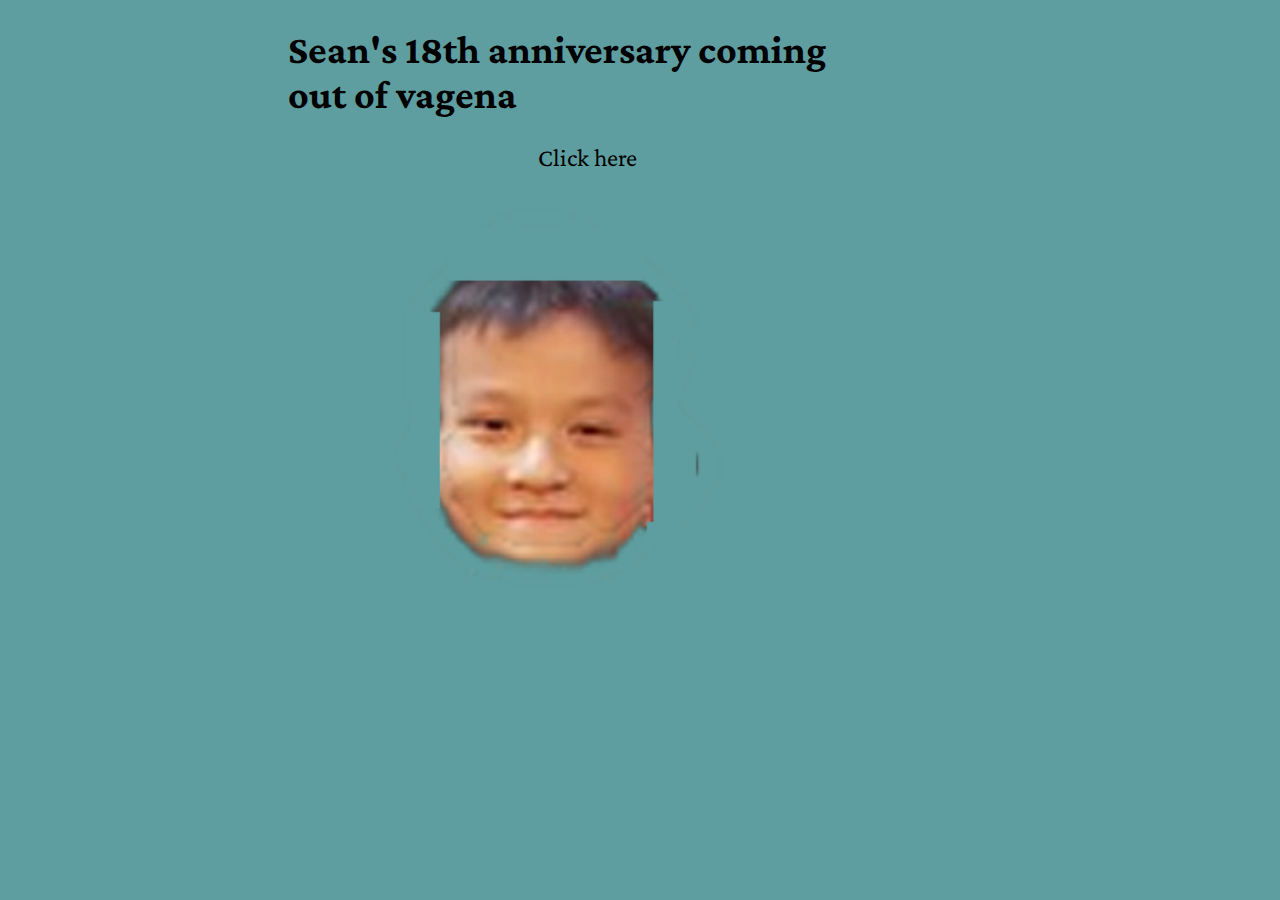
==== index.html @ 0882cc52 "Update index.html" ====
<!DOCTYPE html>
    <html>
    <head>
        <title>Happy bday Sean</title>
        <meta name="viewport" content="width=device-width, initial-scale=0.5">
        <link rel="stylesheet" href="main.css">
        <link rel="stylesheet" href="https://fonts.googleapis.com/css2?family=Crimson+Pro&family=Literata">
        <style>
            a.ex1:hover, a.ex1:active {color: gray;}
            
        </style>

    </head>
        
    <body>
        <header>
            <h1>Sean's 18th anniversary coming <br>out of vagena</br></h1>
        </header>

        <nav>
            <ul>
                <li><a class='ex1' href="./html/rick.html">Click here</a></li>
                
            </ul>
        </nav>
        <img src="seanface.png" width="800px" height="500px">

    </body>

    </html>
---- main.css ----
header h1 {
    padding-left: 280px;
    font-size: 40px;
}

nav ul li a {
    text-decoration: none;
    color: black;
    padding-left: 490px;
    font-size: 25px;
}

nav ul li {
    list-style-type: none;
}

body {
    background-color: #5f9ea0;
    font-family: 'Crimson Pro', serif;
}

img {
    padding-left: 150px;
    
}
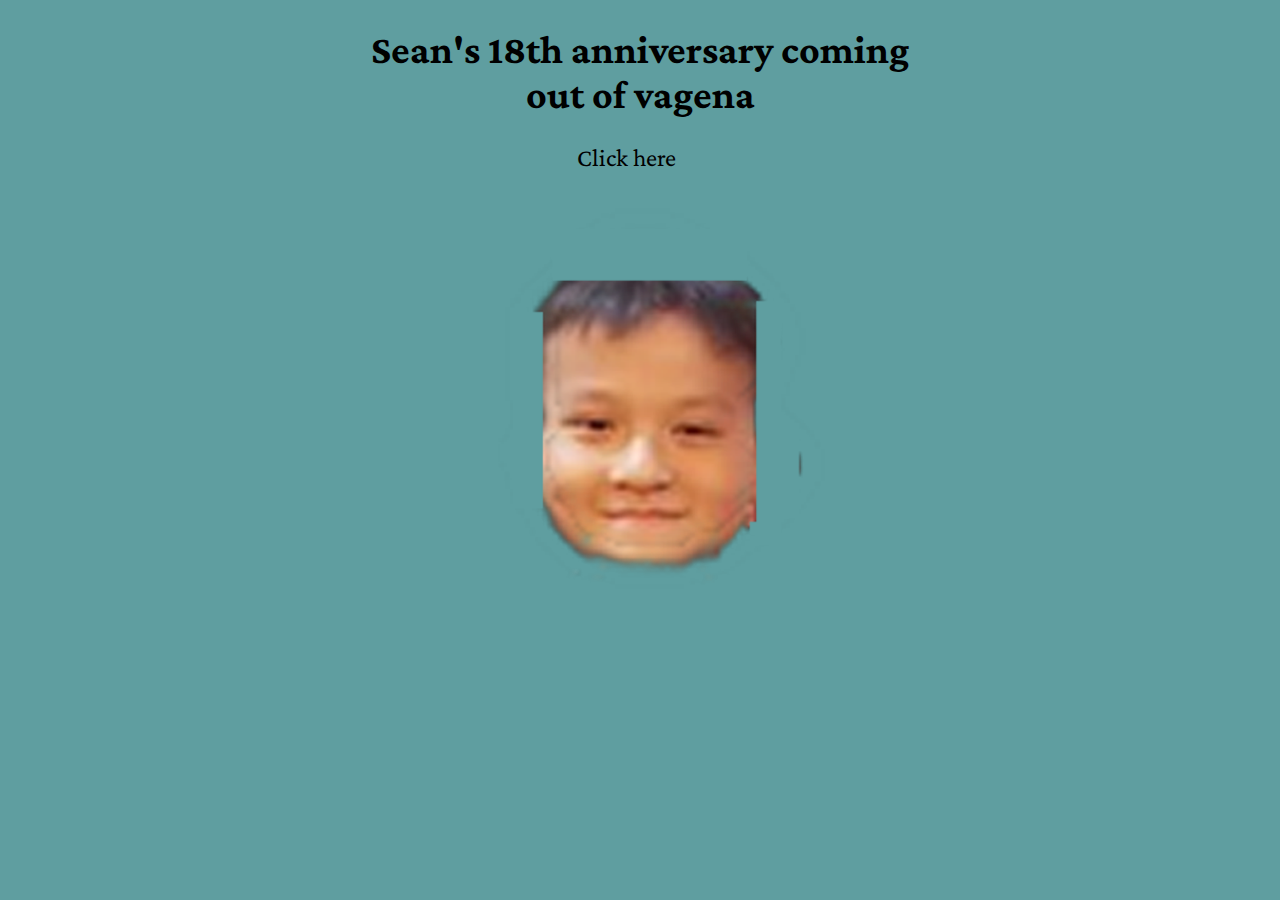
==== commit ead95737: "Update index.html" ====
--- a/index.html
+++ b/index.html
@@ -19,7 +19,7 @@
 
         <nav>
             <ul>
-                <li><a class='ex1' href="./html/rick.html">Click here</a></li>
+                <li><a class='ex1' href="./html/dingus.html">Click here</a></li>
                 
             </ul>
         </nav>
--- a/main.css
+++ b/main.css
@@ -1,12 +1,12 @@
 header h1 {
-    padding-left: 280px;
+    text-align: center;
     font-size: 40px;
 }
 
 nav ul li a {
     text-decoration: none;
     color: black;
-    padding-left: 490px;
+    padding-left: 14cm;
     font-size: 25px;
 }
 
@@ -20,6 +20,6 @@
 }
 
 img {
-    padding-left: 150px;
+    padding-left: 20%;
     
 }
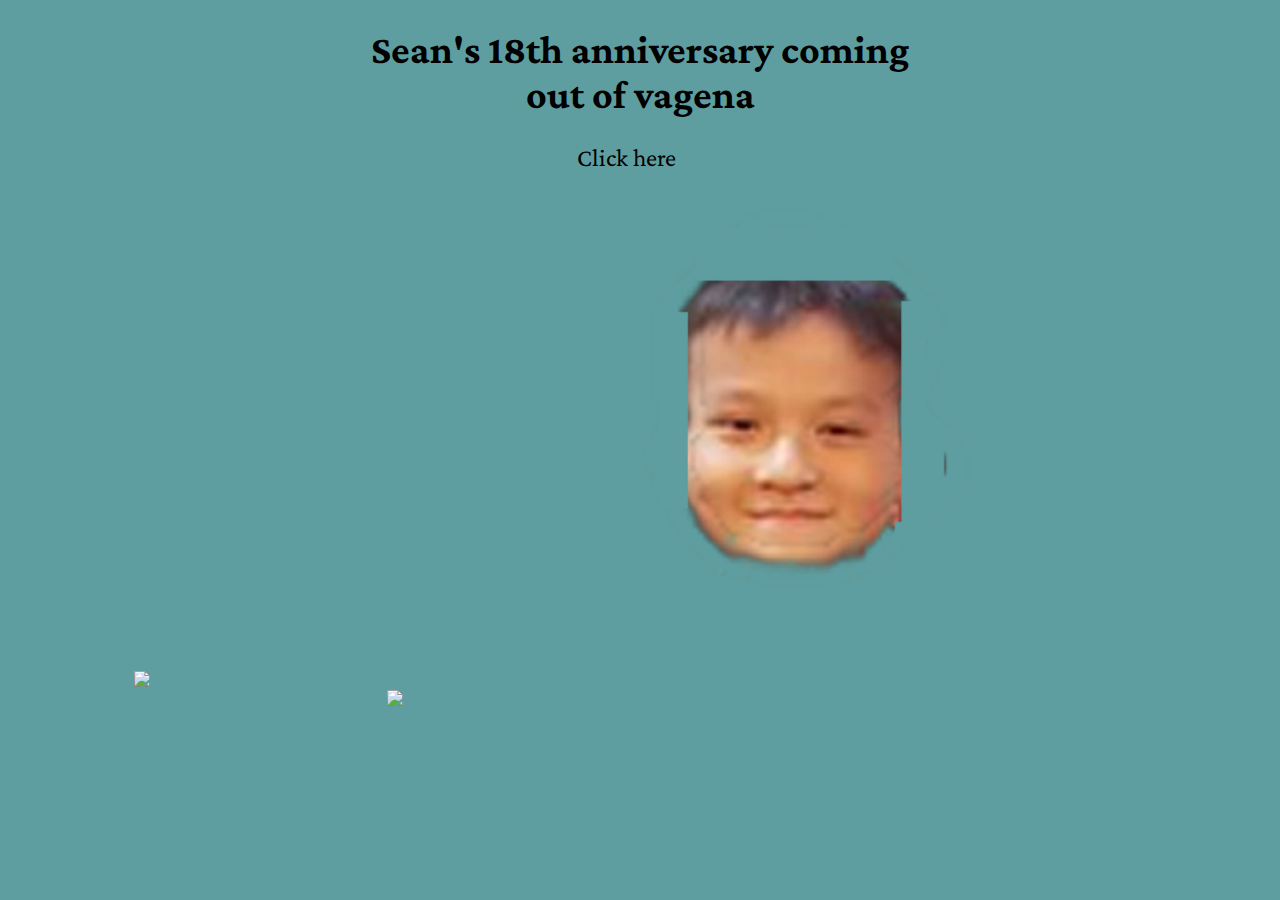
==== commit 618bc5a7: "epic update" ====
--- a/index.html
+++ b/index.html
@@ -23,7 +23,9 @@
                 
             </ul>
         </nav>
-        <img src="seanface.png" width="800px" height="500px">
+        <img id="rune1" src="https://tenor.com/view/runescape-dance-swag-vibing-gif-17739818">
+        <img id="sean1" src="seanface.png" width="800px" height="500px">
+        <img id="rune2" src="https://tenor.com/view/runescape-dance-swag-vibing-gif-17739818">
 
     </body>
 
--- a/main.css
+++ b/main.css
@@ -19,7 +19,17 @@
     font-family: 'Crimson Pro', serif;
 }
 
-img {
+#sean1 {
     padding-left: 20%;
     
 }
+
+#rune1 {
+    padding-left: 10%;
+    
+}
+
+#rune2 {
+    padding-left: 30%;
+    
+}
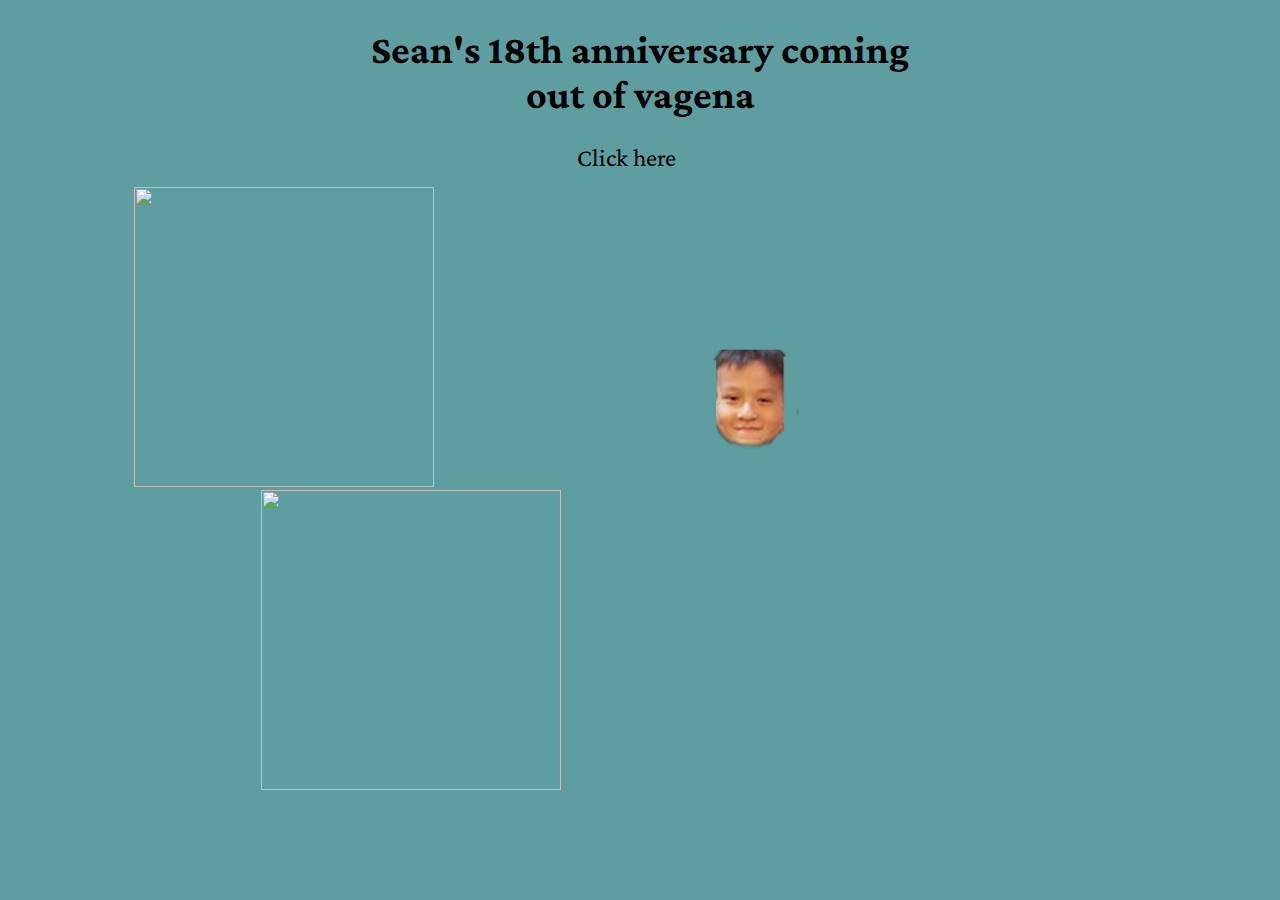
==== commit 54d82215: "adjoisnfsidonfvds" ====
--- a/index.html
+++ b/index.html
@@ -23,9 +23,9 @@
                 
             </ul>
         </nav>
-        <img id="rune1" src="https://tenor.com/view/runescape-dance-swag-vibing-gif-17739818">
-        <img id="sean1" src="seanface.png" width="800px" height="500px">
-        <img id="rune2" src="https://tenor.com/view/runescape-dance-swag-vibing-gif-17739818">
+        <img id="rune1" src="rune.gif" width="300px" height="300px">
+        <img id="sean1" src="seanface.png" width="20%" height="20%">
+        <img id="rune2" src="rune.gif" width="300px" height="300px">
 
     </body>
 
--- a/main.css
+++ b/main.css
@@ -20,7 +20,7 @@
 }
 
 #sean1 {
-    padding-left: 20%;
+    padding-left: 15%;
     
 }
 
@@ -30,6 +30,6 @@
 }
 
 #rune2 {
-    padding-left: 30%;
+    padding-left: 20%;
     
 }
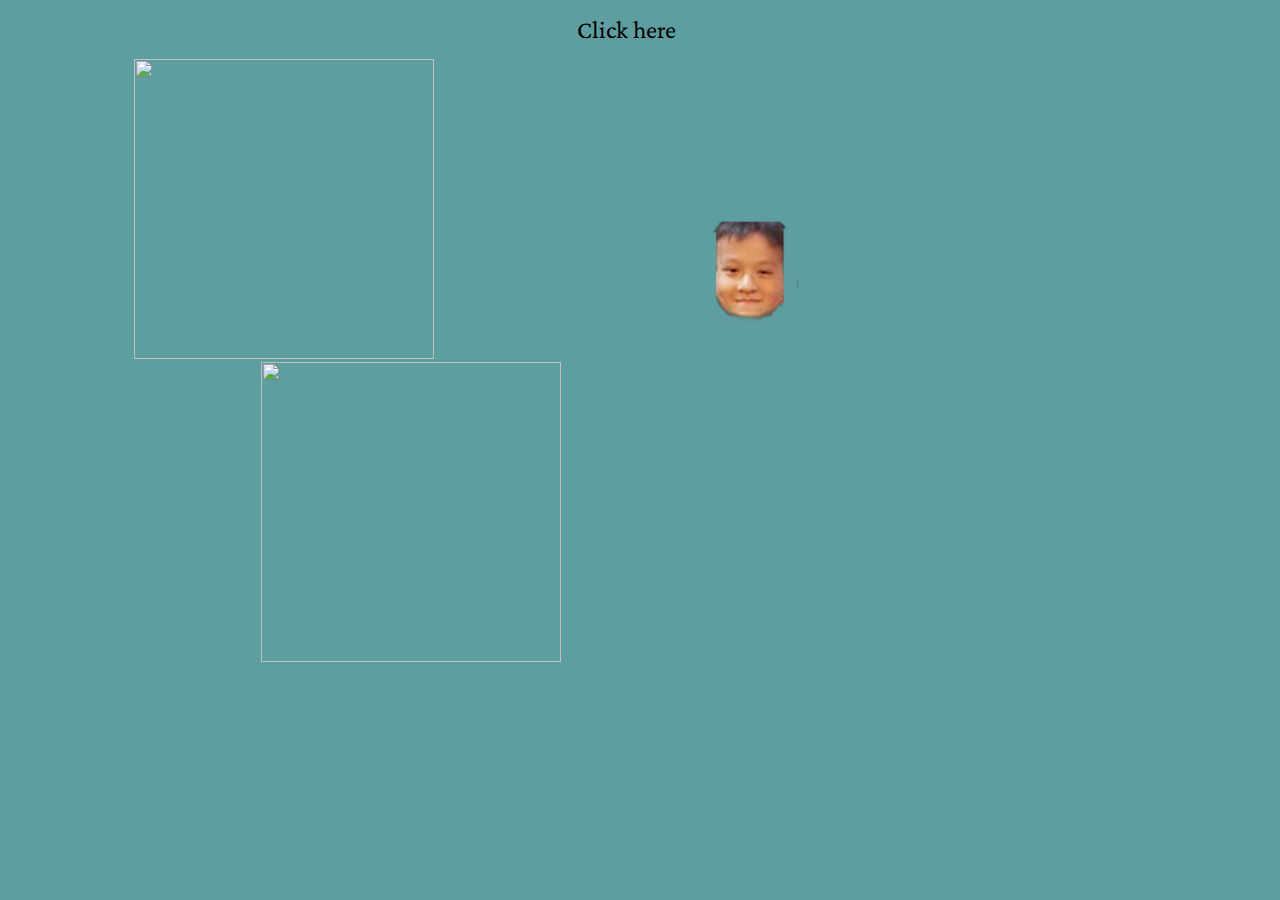
==== commit c6b15ffa: "Update index.html" ====
--- a/index.html
+++ b/index.html
@@ -14,7 +14,7 @@
         
     <body>
         <header>
-            <h1>Sean's 18th anniversary coming <br>out of vagena</br></h1>
+            
         </header>
 
         <nav>
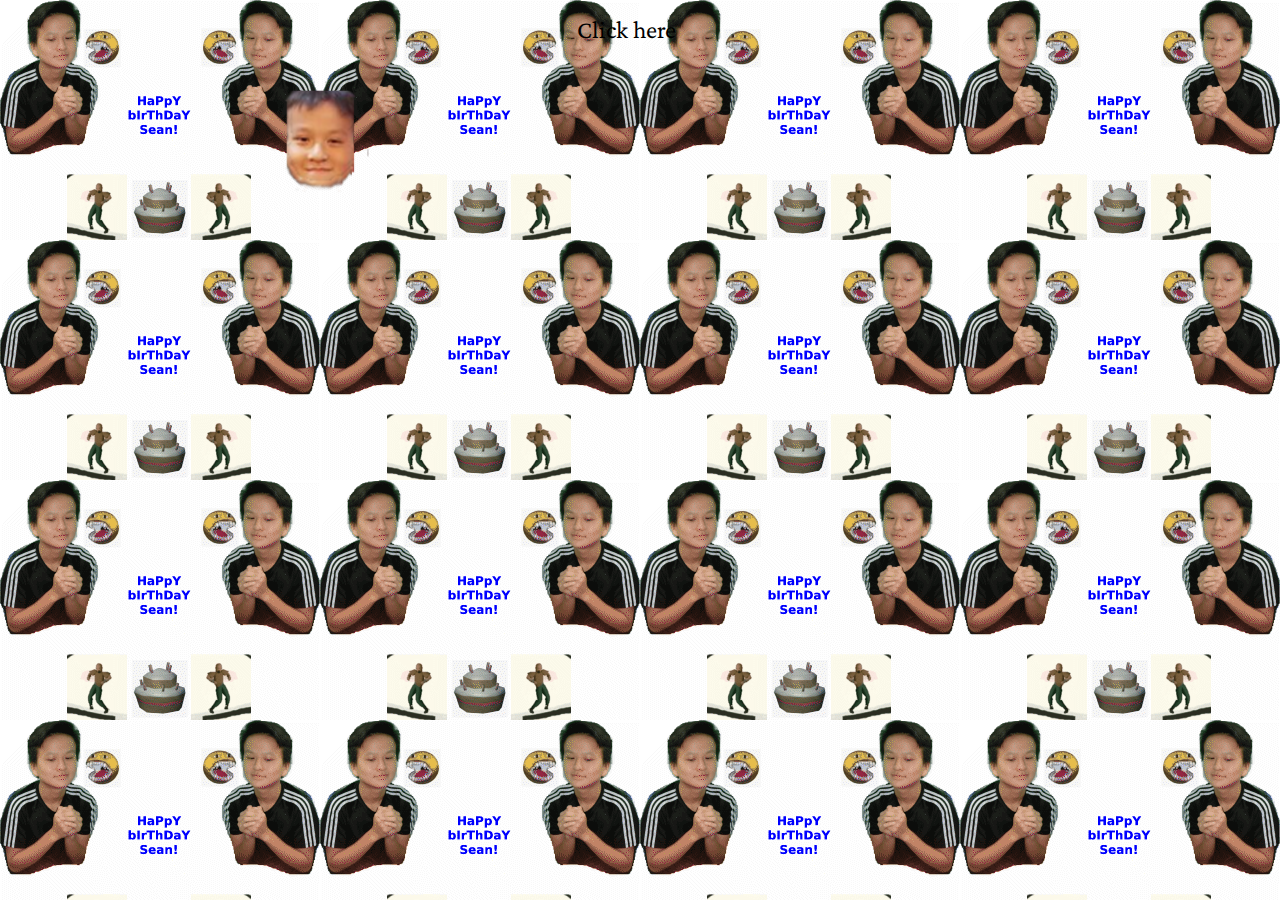
==== commit 72040819: "Update index.html" ====
--- a/index.html
+++ b/index.html
@@ -23,9 +23,9 @@
                 
             </ul>
         </nav>
-        <img id="rune1" src="rune.gif" width="300px" height="300px">
+        
         <img id="sean1" src="seanface.png" width="20%" height="20%">
-        <img id="rune2" src="rune.gif" width="300px" height="300px">
+        
 
     </body>
 
--- a/main.css
+++ b/main.css
@@ -15,8 +15,9 @@
 }
 
 body {
-    background-color: #5f9ea0;
+    
     font-family: 'Crimson Pro', serif;
+    background-image: url('seanbd.gif');
 }
 
 #sean1 {
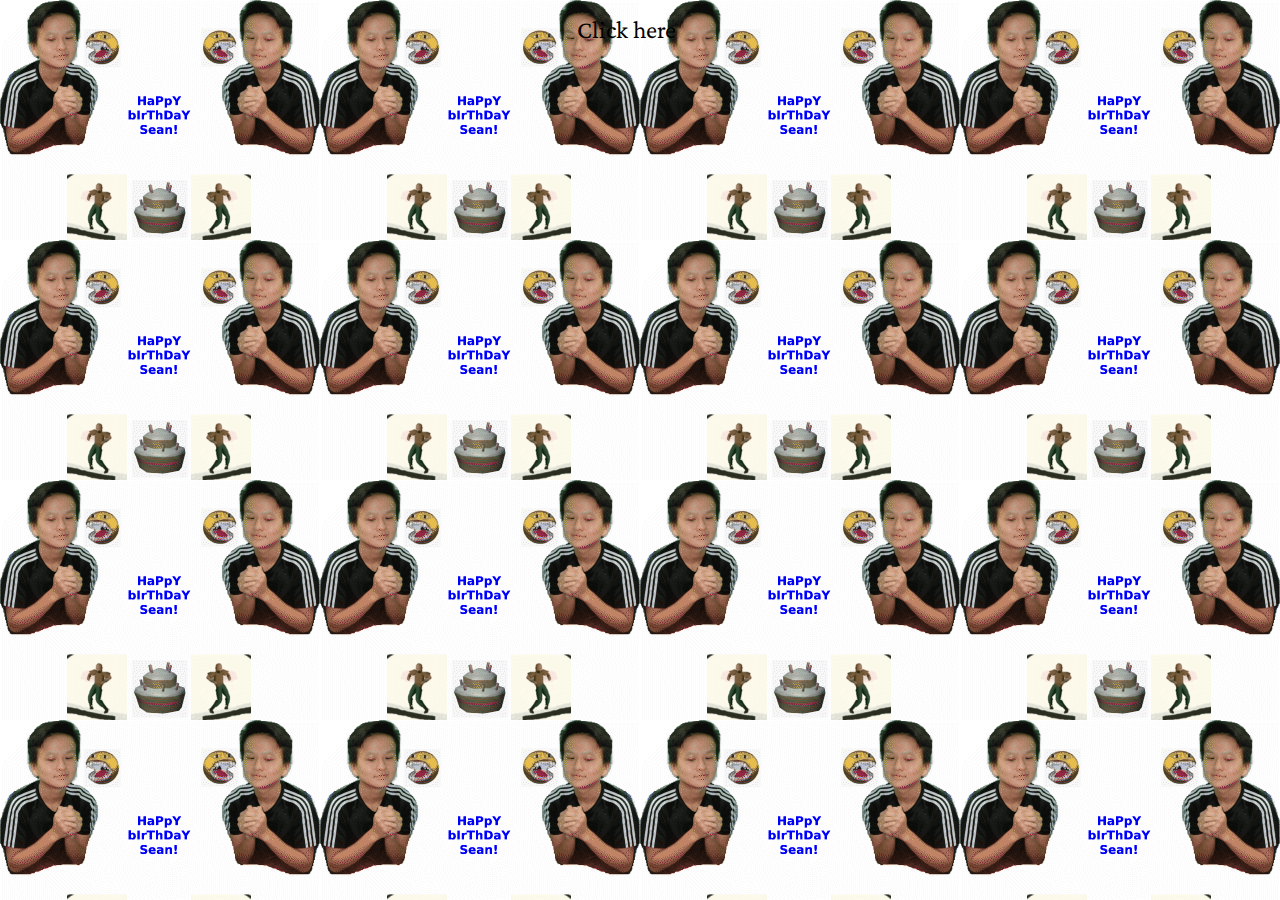
==== commit cf03dd74: "Update index.html" ====
--- a/index.html
+++ b/index.html
@@ -24,7 +24,7 @@
             </ul>
         </nav>
         
-        <img id="sean1" src="seanface.png" width="20%" height="20%">
+        
         
 
     </body>
